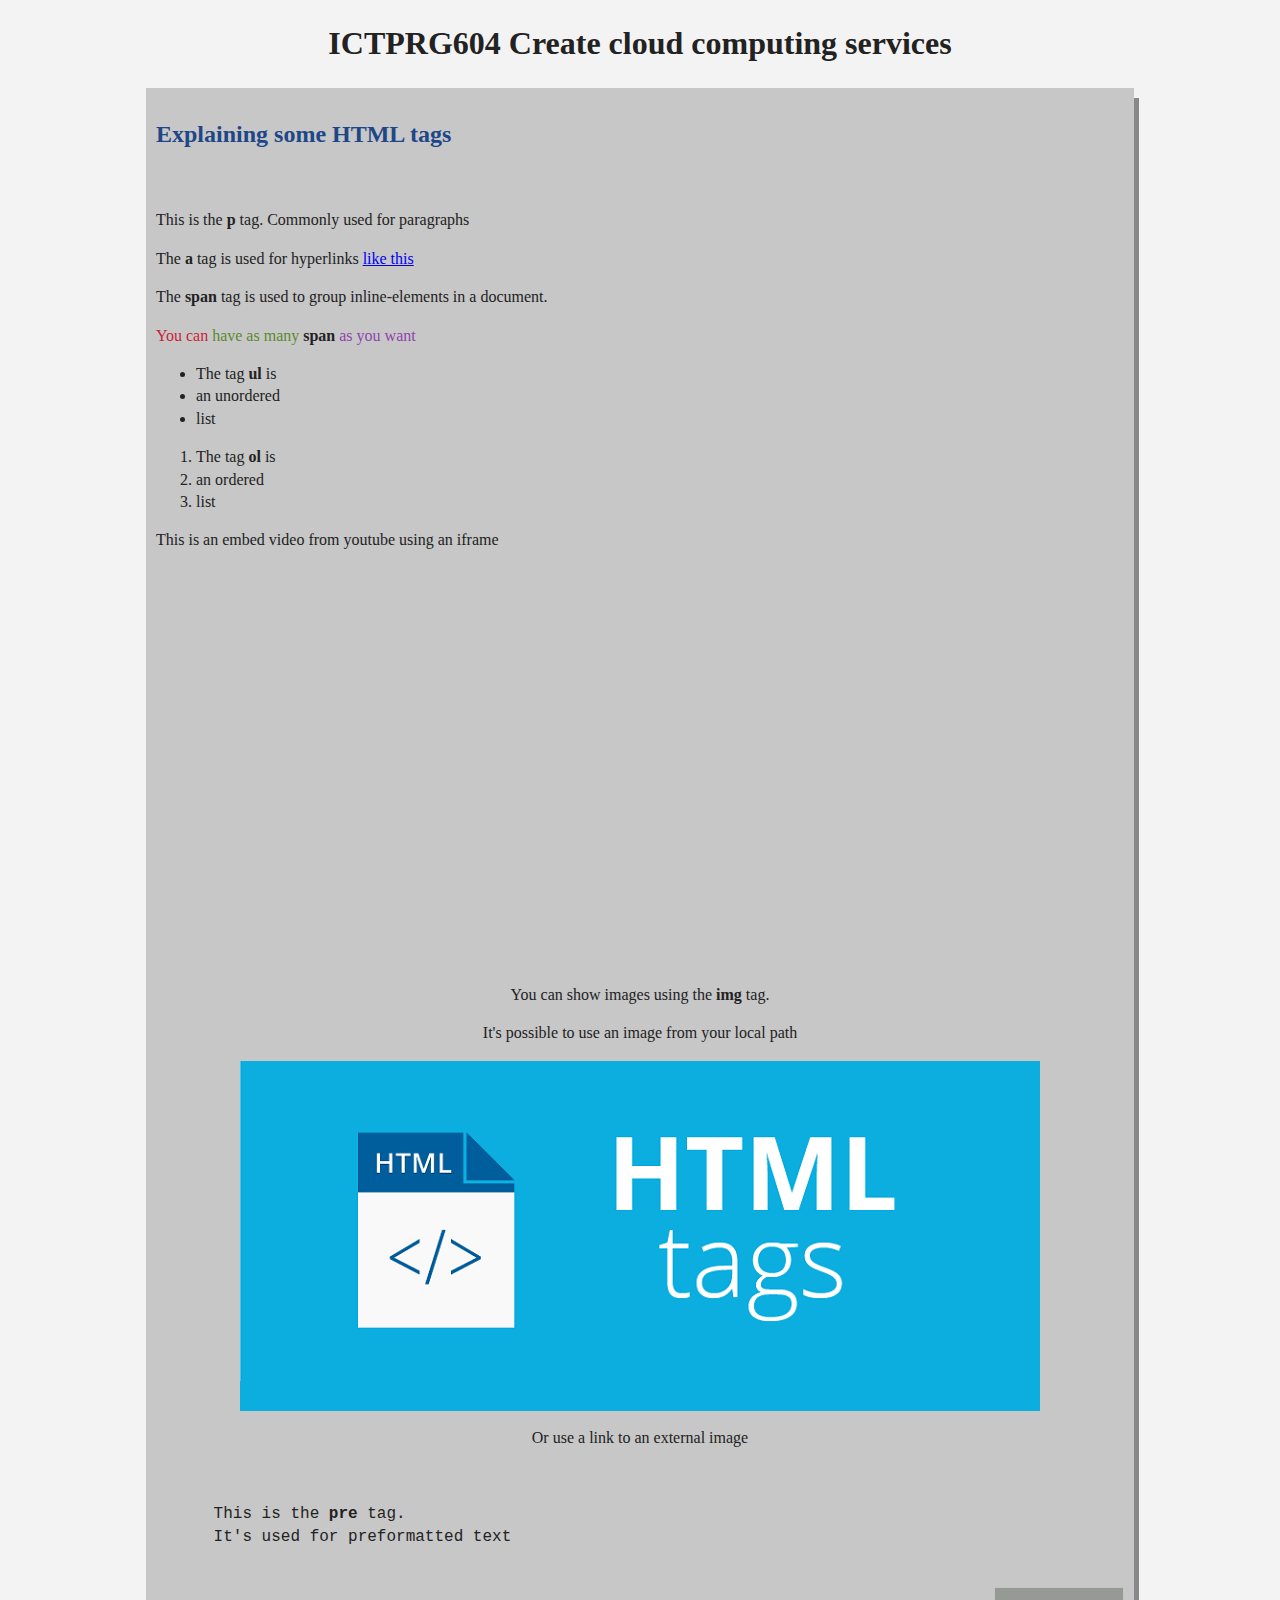
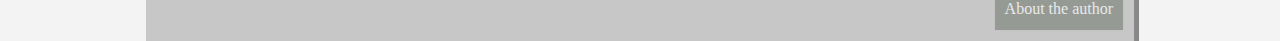
==== index.html @ fac3d584 "Initial commit" ====
<!doctype html>
<html class="no-js" lang="">

<head>
  <meta charset="utf-8">
  <title>Main page</title>
  <meta name="description" content="">
  <meta name="viewport" content="width=device-width, initial-scale=1">

  <link rel="manifest" href="site.webmanifest">
  <link rel="apple-touch-icon" href="icon.png">
  <!-- Place favicon.ico in the root directory -->

  <link rel="stylesheet" href="css/normalize.css">
  <link rel="stylesheet" href="css/main.css">
  <link rel="stylesheet" href="css/website.css">

  <meta name="theme-color" content="#fafafa">
</head>

<body>
  <!--[if lte IE 9]>
    <p class="browserupgrade">You are using an <strong>outdated</strong> browser. Please <a href="https://browsehappy.com/">upgrade your browser</a> to improve your experience and security.</p>
  <![endif]-->

  <!-- Add your site or application content here -->
  <h1>ICTPRG604 Create cloud computing services</h1>
  <div class="container">
    <h2 style="color: #1F4788">Explaining some HTML tags</h2>
    <br>
    <p>This is the <strong>p</strong> tag. Commonly used for paragraphs</p>
    <p>The <strong>a</strong> tag is used for hyperlinks <a href="https://google.com.au" target="_blank">like this</a></p>
    <div id="span">
      <p>The <strong>span</strong> tag is used to group inline-elements in a document.</p>
      <p><span>You can</span> <span>have as many</span> <strong>span</strong> <span>as you want</span></p>
    </div>
    <ul>
      <li>The tag <strong>ul</strong> is</li>
      <li>an unordered</li>
      <li>list</li>
    </ul>
    <ol>
      <li>The tag <strong>ol</strong> is</li>
      <li>an ordered</li>
      <li>list</li>
    </ol>
    <div>
      <p>This is an embed video from youtube using an iframe</p>
      <iframe width="100%" height="400" src="https://www.youtube.com/embed/UB1O30fR-EE" frameborder="0" allow="accelerometer; autoplay; encrypted-media; gyroscope; picture-in-picture" allowfullscreen></iframe>
    </div>
    <div class="images">
      <p>You can show images using the <strong>img</strong> tag.</p>
      <p>It's possible to use an image from your local path</p>
      <img src="img/html.png" alt="">
      <p>Or use a link to an external image</p>
      <img src="https://udemy-images.udemy.com/course/750x422/1017116_c55a.jpg" alt="">
    </div>
    <pre>
      This is the <strong>pre</strong> tag.
      It's used for preformatted text
    </pre>
    <div class="about">
      <a class="btn" href="about.html">About the author</a>
    </div>
  </div>
  <script src="js/vendor/modernizr-3.6.0.min.js"></script>
  <script src="https://code.jquery.com/jquery-3.3.1.min.js" integrity="sha256-FgpCb/KJQlLNfOu91ta32o/NMZxltwRo8QtmkMRdAu8=" crossorigin="anonymous"></script>
  <script>window.jQuery || document.write('<script src="js/vendor/jquery-3.3.1.min.js"><\/script>')</script>
  <script src="js/plugins.js"></script>
  <script src="js/main.js"></script>

  <!-- Google Analytics: change UA-XXXXX-Y to be your site's ID. -->
  <script>
    window.ga = function () { ga.q.push(arguments) }; ga.q = []; ga.l = +new Date;
    ga('create', 'UA-XXXXX-Y', 'auto'); ga('send', 'pageview')
  </script>
  <script src="https://www.google-analytics.com/analytics.js" async defer></script>
</body>

</html>
---- css/main.css ----
/*! HTML5 Boilerplate v7.0.1 | MIT License | https://html5boilerplate.com/ */

/* main.css 1.0.0 | MIT License | https://github.com/h5bp/main.css#readme */
/*
 * What follows is the result of much research on cross-browser styling.
 * Credit left inline and big thanks to Nicolas Gallagher, Jonathan Neal,
 * Kroc Camen, and the H5BP dev community and team.
 */

 
/* ==========================================================================
   Base styles: opinionated defaults
   ========================================================================== */

   html {
    color: #222;
    font-size: 1em;
    line-height: 1.4;
}

/*
 * Remove text-shadow in selection highlight:
 * https://twitter.com/miketaylr/status/12228805301
 *
 * Vendor-prefixed and regular ::selection selectors cannot be combined:
 * https://stackoverflow.com/a/16982510/7133471
 *
 * Customize the background color to match your design.
 */

::selection {
    background: #b3d4fc;
    text-shadow: none;
}

/*
 * A better looking default horizontal rule
 */

hr {
    display: block;
    height: 1px;
    border: 0;
    border-top: 1px solid #ccc;
    margin: 1em 0;
    padding: 0;
}

/*
 * Remove the gap between audio, canvas, iframes,
 * images, videos and the bottom of their containers:
 * https://github.com/h5bp/html5-boilerplate/issues/440
 */

audio,
canvas,
iframe,
img,
svg,
video {
    vertical-align: middle;
}

/*
 * Remove default fieldset styles.
 */

fieldset {
    border: 0;
    margin: 0;
    padding: 0;
}

/*
 * Allow only vertical resizing of textareas.
 */

textarea {
    resize: vertical;
}

/* ==========================================================================
   Browser Upgrade Prompt
   ========================================================================== */

.browserupgrade {
    margin: 0.2em 0;
    background: #ccc;
    color: #000;
    padding: 0.2em 0;
}




 /* ==========================================================================
   Author's custom styles
   ========================================================================== */
















 /* ==========================================================================
   Helper classes
   ========================================================================== */

/*
 * Hide visually and from screen readers
 */

 .hidden {
  display: none !important;
}

/*
* Hide only visually, but have it available for screen readers:
* https://snook.ca/archives/html_and_css/hiding-content-for-accessibility
*
* 1. For long content, line feeds are not interpreted as spaces and small width
*    causes content to wrap 1 word per line:
*    https://medium.com/@jessebeach/beware-smushed-off-screen-accessible-text-5952a4c2cbfe
*/

.visuallyhidden {
  border: 0;
  clip: rect(0 0 0 0);
  height: 1px;
  margin: -1px;
  overflow: hidden;
  padding: 0;
  position: absolute;
  width: 1px;
  white-space: nowrap; /* 1 */
}

/*
* Extends the .visuallyhidden class to allow the element
* to be focusable when navigated to via the keyboard:
* https://www.drupal.org/node/897638
*/

.visuallyhidden.focusable:active,
.visuallyhidden.focusable:focus {
  clip: auto;
  height: auto;
  margin: 0;
  overflow: visible;
  position: static;
  width: auto;
  white-space: inherit;
}

/*
* Hide visually and from screen readers, but maintain layout
*/

.invisible {
  visibility: hidden;
}

/*
* Clearfix: contain floats
*
* For modern browsers
* 1. The space content is one way to avoid an Opera bug when the
*    `contenteditable` attribute is included anywhere else in the document.
*    Otherwise it causes space to appear at the top and bottom of elements
*    that receive the `clearfix` class.
* 2. The use of `table` rather than `block` is only necessary if using
*    `:before` to contain the top-margins of child elements.
*/

.clearfix:before,
.clearfix:after {
  content: " "; /* 1 */
  display: table; /* 2 */
}

.clearfix:after {
  clear: both;
}

 
/* ==========================================================================
   EXAMPLE Media Queries for Responsive Design.
   These examples override the primary ('mobile first') styles.
   Modify as content requires.
   ========================================================================== */

   @media only screen and (min-width: 35em) {
    /* Style adjustments for viewports that meet the condition */
}

@media print,
       (-webkit-min-device-pixel-ratio: 1.25),
       (min-resolution: 1.25dppx),
       (min-resolution: 120dpi) {
    /* Style adjustments for high resolution devices */
}

 
/* ==========================================================================
   Print styles.
   Inlined to avoid the additional HTTP request:
   https://www.phpied.com/delay-loading-your-print-css/
   ========================================================================== */

   @media print {
    *,
    *:before,
    *:after {
        background: transparent !important;
        color: #000 !important; /* Black prints faster */
        -webkit-box-shadow: none !important;
        box-shadow: none !important;
        text-shadow: none !important;
    }

    a,
    a:visited {
        text-decoration: underline;
    }

    a[href]:after {
        content: " (" attr(href) ")";
    }

    abbr[title]:after {
        content: " (" attr(title) ")";
    }

    /*
     * Don't show links that are fragment identifiers,
     * or use the `javascript:` pseudo protocol
     */

    a[href^="#"]:after,
    a[href^="javascript:"]:after {
        content: "";
    }

    pre {
        white-space: pre-wrap !important;
    }
    pre,
    blockquote {
        border: 1px solid #999;
        page-break-inside: avoid;
    }

    /*
     * Printing Tables:
     * http://css-discuss.incutio.com/wiki/Printing_Tables
     */

    thead {
        display: table-header-group;
    }

    tr,
    img {
        page-break-inside: avoid;
    }

    p,
    h2,
    h3 {
        orphans: 3;
        widows: 3;
    }

    h2,
    h3 {
        page-break-after: avoid;
    }
}
---- css/website.css ----
body {
  background: #f3f3f3;
}


h1 {
  text-align: center;
}

.container {
  width: 968px;
  margin: 0 auto;
  padding: 10px;
  background: #c7c7c7;
  box-shadow: 5px 10px #888888;;
}

#span span:nth-of-type(1){
  color: #C91F37;
}

#span span:nth-of-type(2){
  color: #5B8930;
}
#span span:nth-of-type(3){
  color: #8E44AD;
}

.images {
  text-align: center;
}

.about {
  text-align: right;
}

.btn {
  background: #757D75;
  display: inline-block;
  color: white;
  padding: 10px;
  border: 1px solid #c3c3c3;
  text-decoration: none;
  opacity: 0.6;
  transition: 0.3s;
}
.btn:hover {
  opacity: 1;
}


.hide { display: none; }

ol li { cursor: pointer; }
ol#units strong {
  font-size: 13px;
}

table {
  border: 1px solid #000;
  width: 100%;
}
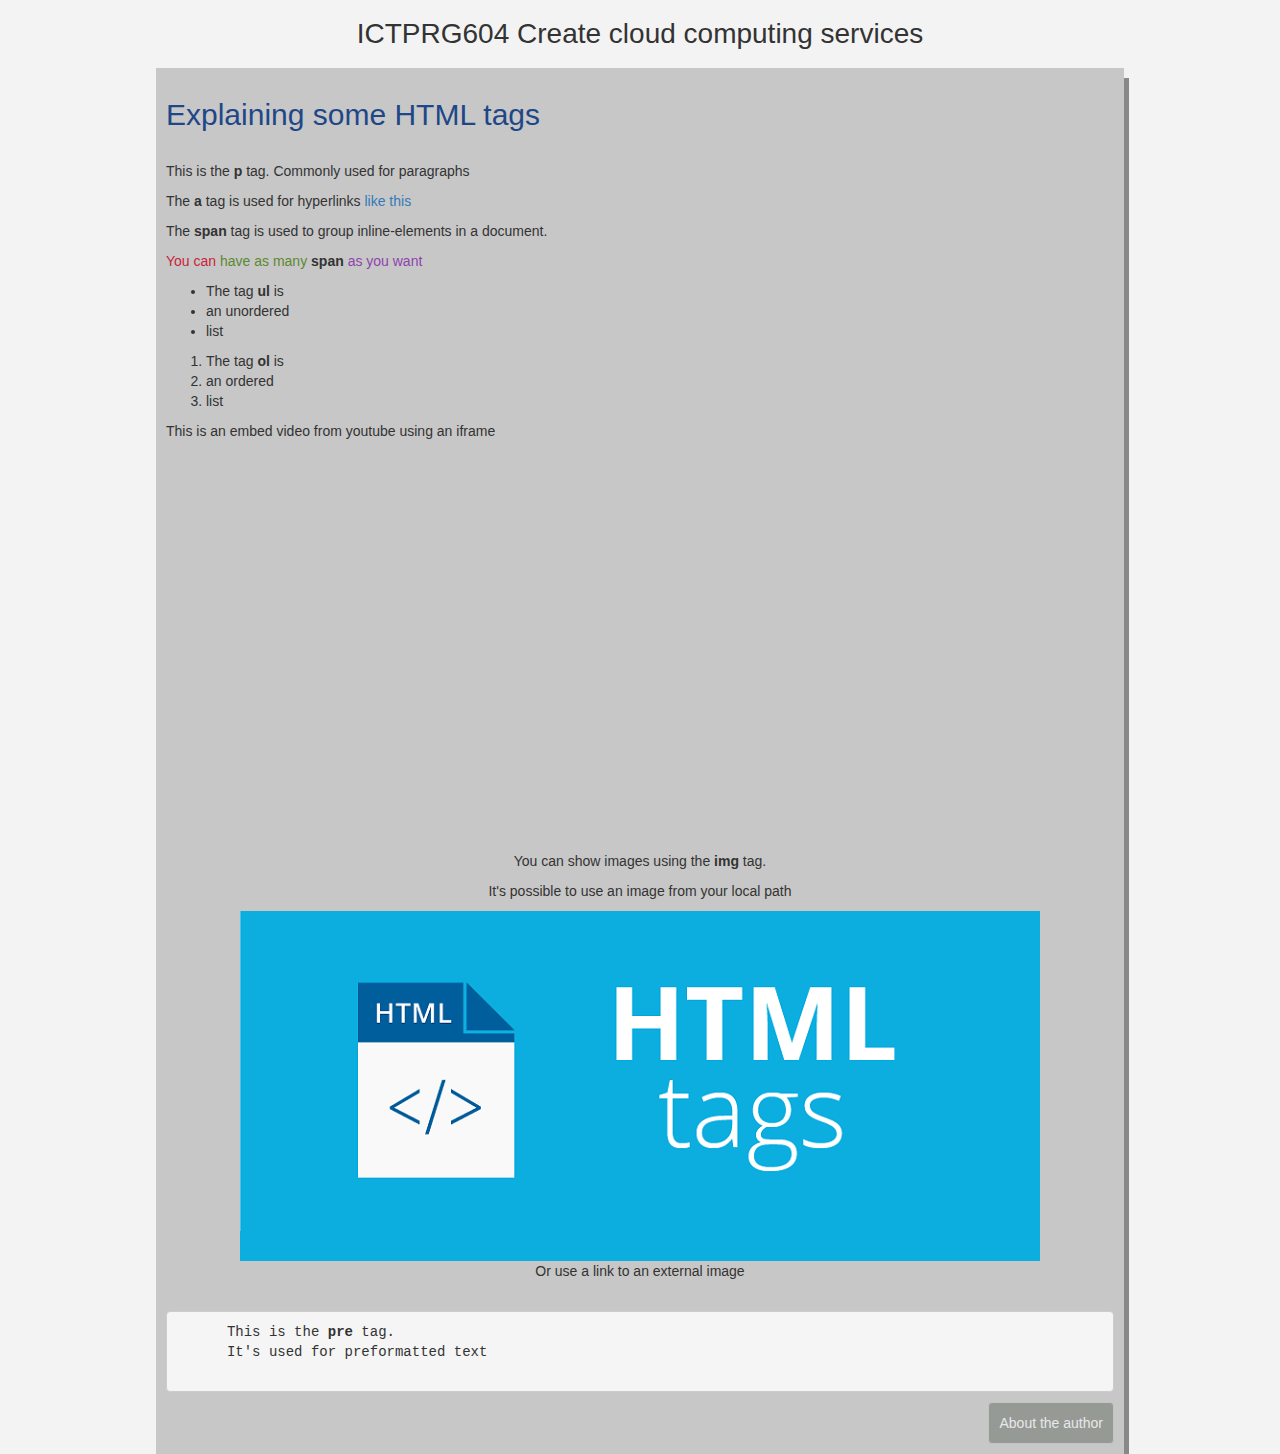
==== commit b8379a16: "Add files via upload" ====
--- a/index.html
+++ b/index.html
@@ -6,6 +6,7 @@
   <title>Main page</title>
   <meta name="description" content="">
   <meta name="viewport" content="width=device-width, initial-scale=1">
+<link rel="stylesheet" href="https://maxcdn.bootstrapcdn.com/bootstrap/3.3.2/css/bootstrap.min.css">
 
   <link rel="manifest" href="site.webmanifest">
   <link rel="apple-touch-icon" href="icon.png">
@@ -74,6 +75,7 @@
     window.ga = function () { ga.q.push(arguments) }; ga.q = []; ga.l = +new Date;
     ga('create', 'UA-XXXXX-Y', 'auto'); ga('send', 'pageview')
   </script>
+  <script src="https://maxcdn.bootstrapcdn.com/bootstrap/3.3.2/js/bootstrap.min.js"></script>
   <script src="https://www.google-analytics.com/analytics.js" async defer></script>
 </body>
 
--- a/css/website.css
+++ b/css/website.css
@@ -57,6 +57,22 @@
 }
 
 table {
+  background: #fff;
   border: 1px solid #000;
   width: 100%;
 }
+
+table th {
+  text-align: left;
+}
+
+table#units > tbody table {
+  border: 0 none;
+}
+
+table.even {
+  background: #f3f3f3;
+}
+table.odd {
+  background: #f7f7f7;
+}
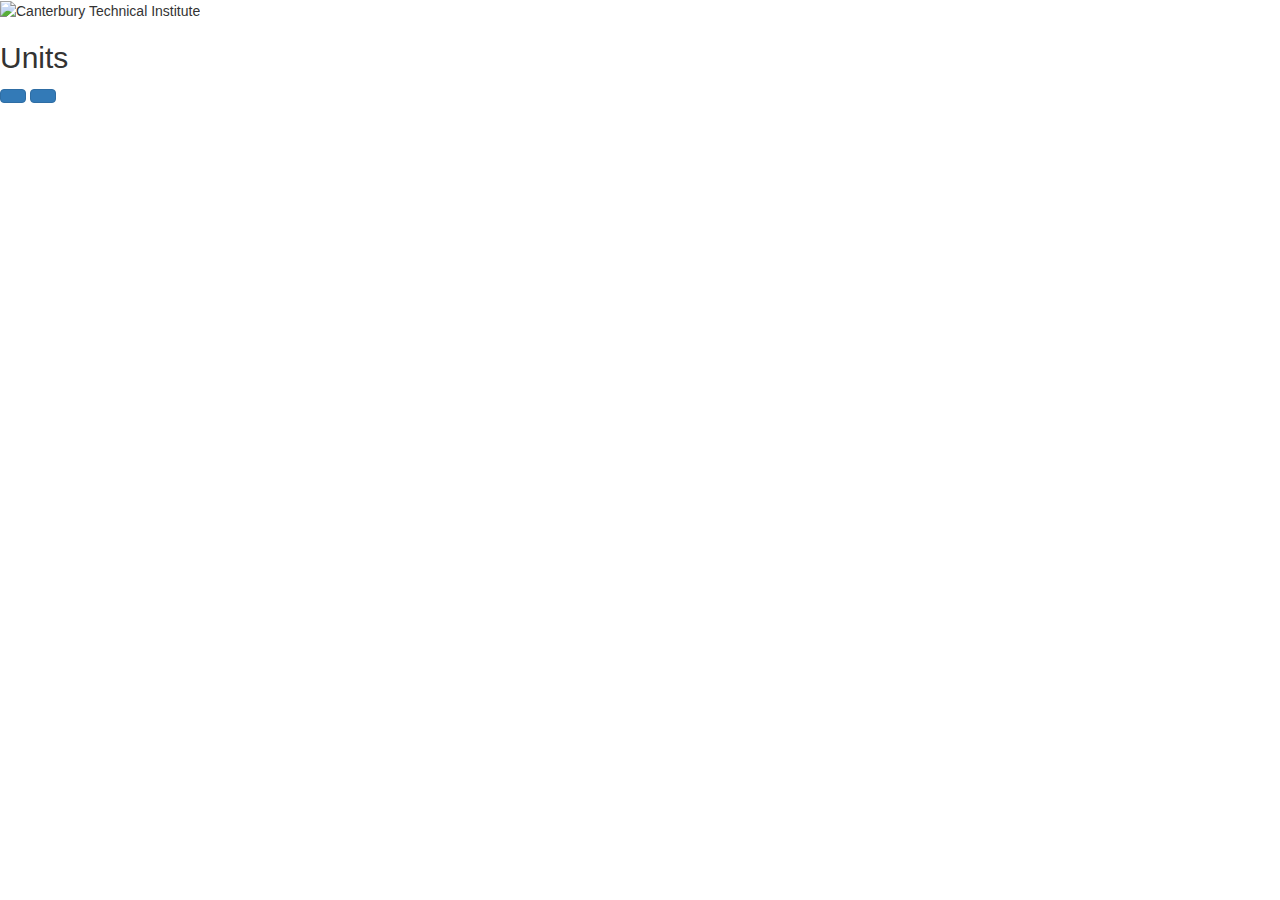
==== commit e374ef74: "Add files via upload" ====
--- a/index.html
+++ b/index.html
@@ -3,10 +3,9 @@
 
 <head>
   <meta charset="utf-8">
-  <title>Main page</title>
+  <title>Classes With Tags-Tom Ward, Mirella Oliveira, Jionne Lizardo</title>
   <meta name="description" content="">
   <meta name="viewport" content="width=device-width, initial-scale=1">
-<link rel="stylesheet" href="https://maxcdn.bootstrapcdn.com/bootstrap/3.3.2/css/bootstrap.min.css">
 
   <link rel="manifest" href="site.webmanifest">
   <link rel="apple-touch-icon" href="icon.png">
@@ -14,7 +13,13 @@
 
   <link rel="stylesheet" href="css/normalize.css">
   <link rel="stylesheet" href="css/main.css">
-  <link rel="stylesheet" href="css/website.css">
+  <link href='http://fonts.googleapis.com/css?family=Roboto:300italic,400italic,300,400,500,700,900' rel='stylesheet' type='text/css'/>
+<link rel="stylesheet" href="https://maxcdn.bootstrapcdn.com/bootstrap/3.3.2/css/bootstrap.min.css">
+  <link type="text/css" rel="stylesheet" href="css/materialadmin.css%3F1422823243.css" />
+  <link type="text/css" rel="stylesheet" href="css/font-awesome.min.css%3F1422823239.css" />
+  <link type="text/css" rel="stylesheet" href="css/material-design-iconic-font.min.css%3F1422823240.css" />
+  <link rel="stylesheet" href="css/classes_with_tags.css">
+  <link rel="stylesheet" href="css/bootstrap-tagsinput.css">
 
   <meta name="theme-color" content="#fafafa">
 </head>
@@ -25,58 +30,60 @@
   <![endif]-->
 
   <!-- Add your site or application content here -->
-  <h1>ICTPRG604 Create cloud computing services</h1>
-  <div class="container">
-    <h2 style="color: #1F4788">Explaining some HTML tags</h2>
-    <br>
-    <p>This is the <strong>p</strong> tag. Commonly used for paragraphs</p>
-    <p>The <strong>a</strong> tag is used for hyperlinks <a href="https://google.com.au" target="_blank">like this</a></p>
-    <div id="span">
-      <p>The <strong>span</strong> tag is used to group inline-elements in a document.</p>
-      <p><span>You can</span> <span>have as many</span> <strong>span</strong> <span>as you want</span></p>
-    </div>
-    <ul>
-      <li>The tag <strong>ul</strong> is</li>
-      <li>an unordered</li>
-      <li>list</li>
-    </ul>
-    <ol>
-      <li>The tag <strong>ol</strong> is</li>
-      <li>an ordered</li>
-      <li>list</li>
-    </ol>
-    <div>
-      <p>This is an embed video from youtube using an iframe</p>
-      <iframe width="100%" height="400" src="https://www.youtube.com/embed/UB1O30fR-EE" frameborder="0" allow="accelerometer; autoplay; encrypted-media; gyroscope; picture-in-picture" allowfullscreen></iframe>
-    </div>
-    <div class="images">
-      <p>You can show images using the <strong>img</strong> tag.</p>
-      <p>It's possible to use an image from your local path</p>
-      <img src="img/html.png" alt="">
-      <p>Or use a link to an external image</p>
-      <img src="https://udemy-images.udemy.com/course/750x422/1017116_c55a.jpg" alt="">
-    </div>
-    <pre>
-      This is the <strong>pre</strong> tag.
-      It's used for preformatted text
-    </pre>
-    <div class="about">
-      <a class="btn" href="about.html">About the author</a>
+  <div id="content">
+    <img src="img/logo-lg-black.png" class="logo" alt="Canterbury Technical Institute">
+    <h1 id="course-name"></h1>
+    <h2>Units</h2>
+    <img src="img/loading.gif" class="loading section" style="display: none;">
+    <section>
+    </section>
+    <button type="button" title="Save JSON" data-toggle="modal" data-target="#SaveModal" class="btn save-json ink-reaction btn-floating-action btn-primary"><i class="md md-save"></i></button>
+    <button type="button" title="Upload JSON" data-toggle="modal" data-target="#UploadModal" class="btn upload-json ink-reaction btn-floating-action btn-primary"><i class="md md-file-upload"></i></button>
+  </div>
+
+  <div class="modal fade in" id="UploadModal" tabindex="-1" role="dialog" aria-hidden="false">
+    <div class="modal-backdrop fade in"></div>
+    <div class="modal-dialog">
+      <div class="modal-content">
+        <div class="modal-header">
+          <button type="button" class="close" data-dismiss="modal" aria-hidden="true">×</button>
+          <h4 class="modal-title">Upload your JSON file</h4>
+        </div>
+        <div class="modal-body">
+          <textarea id="inputJson" rows="10"></textarea>
+        </div>
+        <div class="modal-footer">
+          <button type="button" class="btn btn-default" data-dismiss="modal">Cancel</button>
+          <button type="button" class="btn btn-primary uploadJson">Upload</button>
+        </div>
+      </div>
     </div>
   </div>
+
+  <div class="modal fade in" id="SaveModal" tabindex="-1" role="dialog" aria-hidden="false">
+    <div class="modal-backdrop fade in"></div>
+    <div class="modal-dialog">
+      <div class="modal-content">
+        <div class="modal-header">
+          <button type="button" class="close" data-dismiss="modal" aria-hidden="true">×</button>
+          <h4 class="modal-title">This is the current JSON file</h4>
+        </div>
+        <div class="modal-body">
+          <img src="img/loading.gif" class="loading">
+        </div>
+        <div class="modal-footer">
+          <button type="button" class="btn btn-primary" data-dismiss="modal">Ok</button>
+        </div>
+      </div>
+    </div>
+  </div>
+
   <script src="js/vendor/modernizr-3.6.0.min.js"></script>
-  <script src="https://code.jquery.com/jquery-3.3.1.min.js" integrity="sha256-FgpCb/KJQlLNfOu91ta32o/NMZxltwRo8QtmkMRdAu8=" crossorigin="anonymous"></script>
-  <script>window.jQuery || document.write('<script src="js/vendor/jquery-3.3.1.min.js"><\/script>')</script>
-  <script src="js/plugins.js"></script>
-  <script src="js/main.js"></script>
-
-  <!-- Google Analytics: change UA-XXXXX-Y to be your site's ID. -->
-  <script>
-    window.ga = function () { ga.q.push(arguments) }; ga.q = []; ga.l = +new Date;
-    ga('create', 'UA-XXXXX-Y', 'auto'); ga('send', 'pageview')
-  </script>
+  <script src="js/vendor/jquery-3.3.1.min.js"></script>
+  <script src="js/bootstrap.min.js"></script>
+  <script src="js/classes_with_tags.js"></script>
+  <script src="js/bootstrap-tagsinput.js"></script>
   <script src="https://maxcdn.bootstrapcdn.com/bootstrap/3.3.2/js/bootstrap.min.js"></script>
-  <script src="https://www.google-analytics.com/analytics.js" async defer></script>
 </body>
 
 </html>
